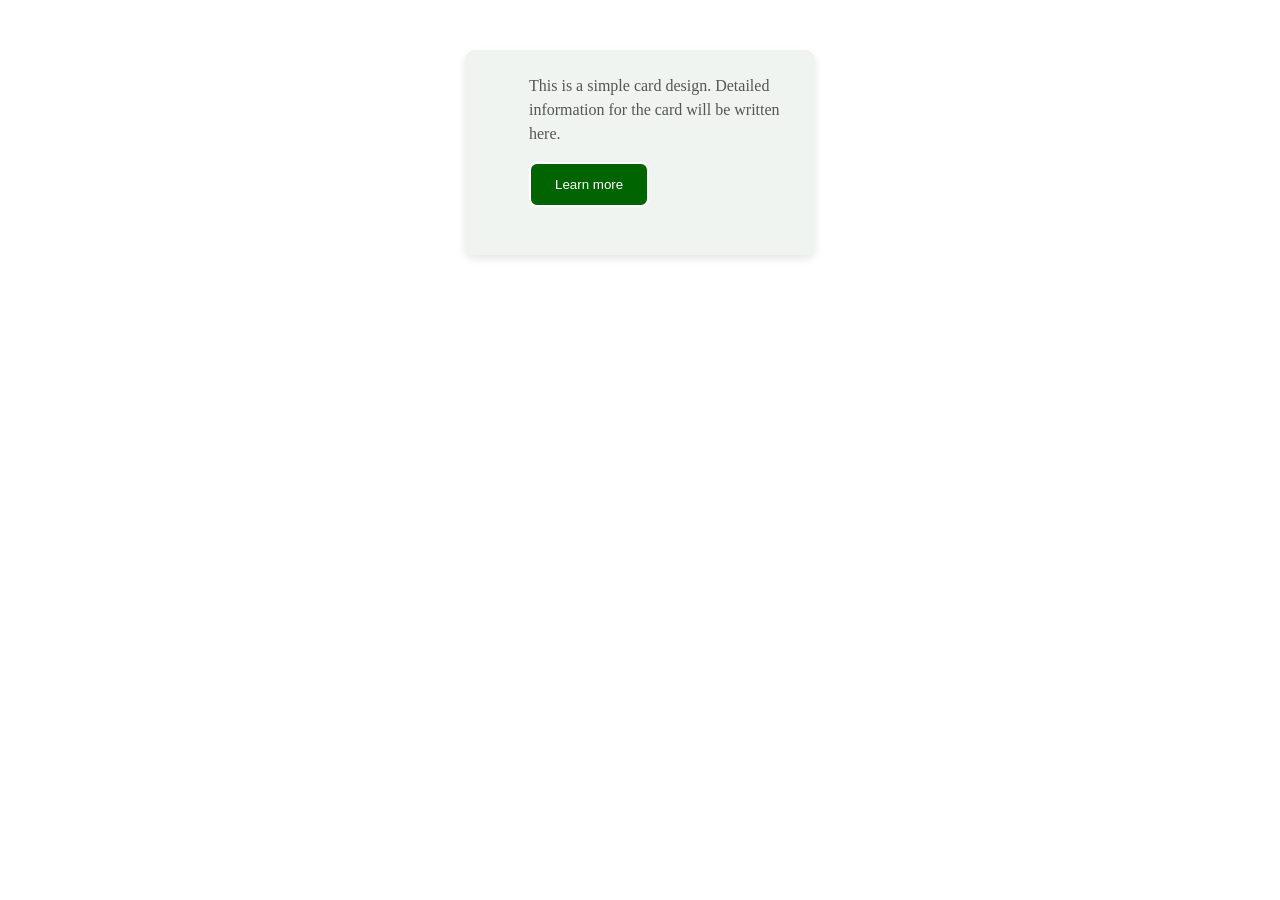
==== HW-7.html @ a47528d8 "add HW-7.html add HW-7.css" ====
<!DOCTYPE html>
<html lang="en">
<head>
    <title>HomeWork-7</title>
    <link rel="stylesheet" href="HW-7.css">
</head>
<body>
        <div id="card">
        <h2></h2>
        <p>This is a simple card design. Detailed information for the card will be written here.</p>
        <button class="btn">Learn more</button>
    </div>
</body>
</html>
---- HW-7.css ----
* {
    margin: 0;
    padding: 0;
    box-sizing: border-box;
}


#card {
    background-color: #f0f4f1;
    width: 350px;
    margin: 50px auto;
    border-radius: 10px;
    box-shadow: 0 4px 8px rgba(0, 0, 0, 0.1);

    padding: 1rem 2rem 3rem 4rem;
}

#card h2 {
    margin-bottom: 0.5rem;
    color: #222;
}

#card p {
    color: #555;
    line-height: 1.5;
}


.btn {
    background-color: darkgreen;
    color: white;
    padding: 0.8rem 1.5rem;
    border: 2px solid white;
    border-radius: 0.5rem;
    margin-top: 1rem;
    cursor: pointer;
}

.btn:hover {
    background-color: #004d00;
}
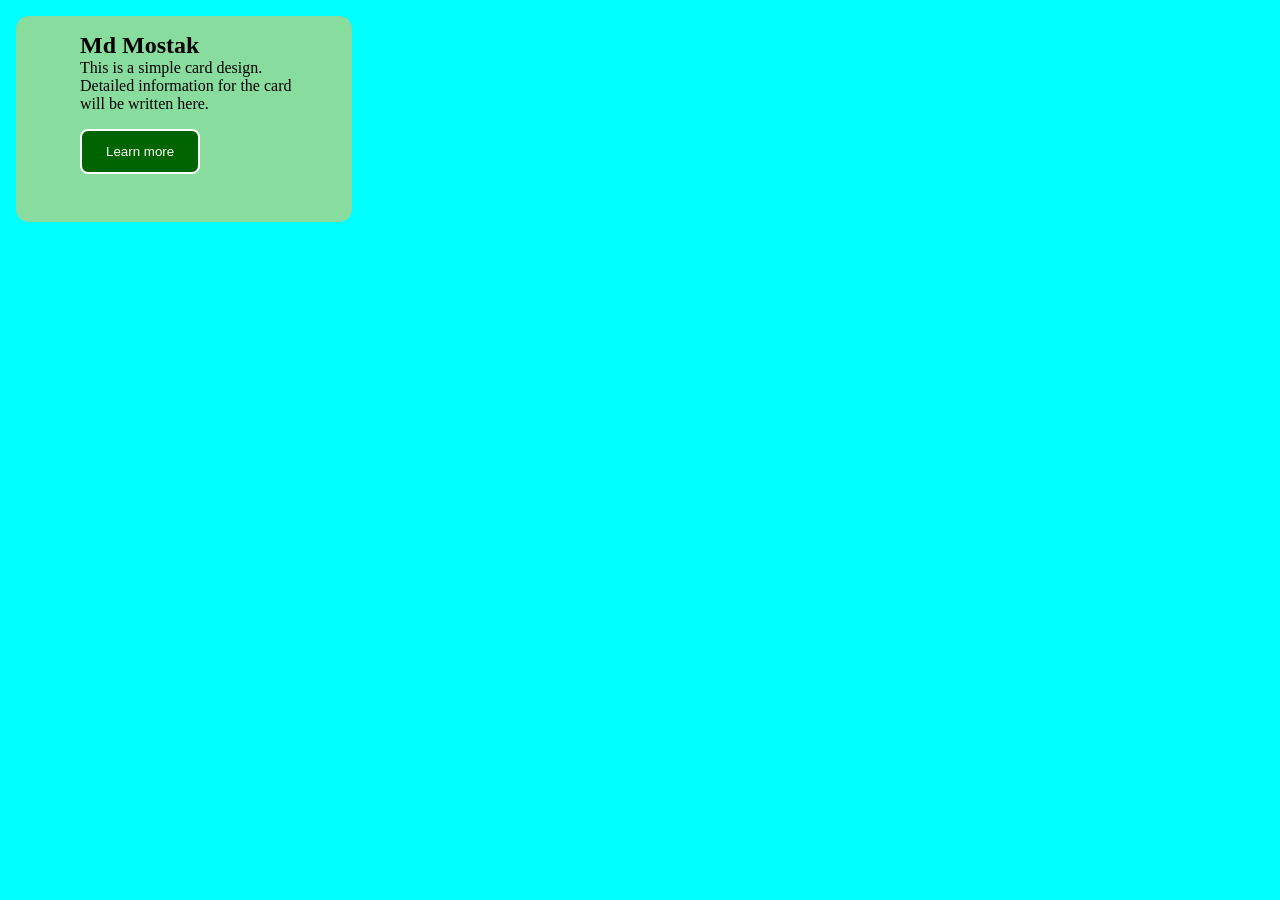
==== commit ece3d8de: "add HW-7.html" ====
--- a/HW-7.html
+++ b/HW-7.html
@@ -6,7 +6,7 @@
 </head>
 <body>
         <div id="card">
-        <h2></h2>
+        <h2>Md Mostak</h2>
         <p>This is a simple card design. Detailed information for the card will be written here.</p>
         <button class="btn">Learn more</button>
     </div>
--- a/HW-7.css
+++ b/HW-7.css
@@ -1,30 +1,18 @@
 * {
     margin: 0;
     padding: 0;
-    box-sizing: border-box;
+}
+body{
+    background: aqua;
 }
 
-
 #card {
-    background-color: #f0f4f1;
-    width: 350px;
-    margin: 50px auto;
-    border-radius: 10px;
-    box-shadow: 0 4px 8px rgba(0, 0, 0, 0.1);
-
+    background-color: #88dc9d;
+    width: 15rem;
+    margin: 1rem;
+    border-radius: .8rem;
     padding: 1rem 2rem 3rem 4rem;
 }
-
-#card h2 {
-    margin-bottom: 0.5rem;
-    color: #222;
-}
-
-#card p {
-    color: #555;
-    line-height: 1.5;
-}
-
 
 .btn {
     background-color: darkgreen;
@@ -33,9 +21,4 @@
     border: 2px solid white;
     border-radius: 0.5rem;
     margin-top: 1rem;
-    cursor: pointer;
 }
-
-.btn:hover {
-    background-color: #004d00;
-}
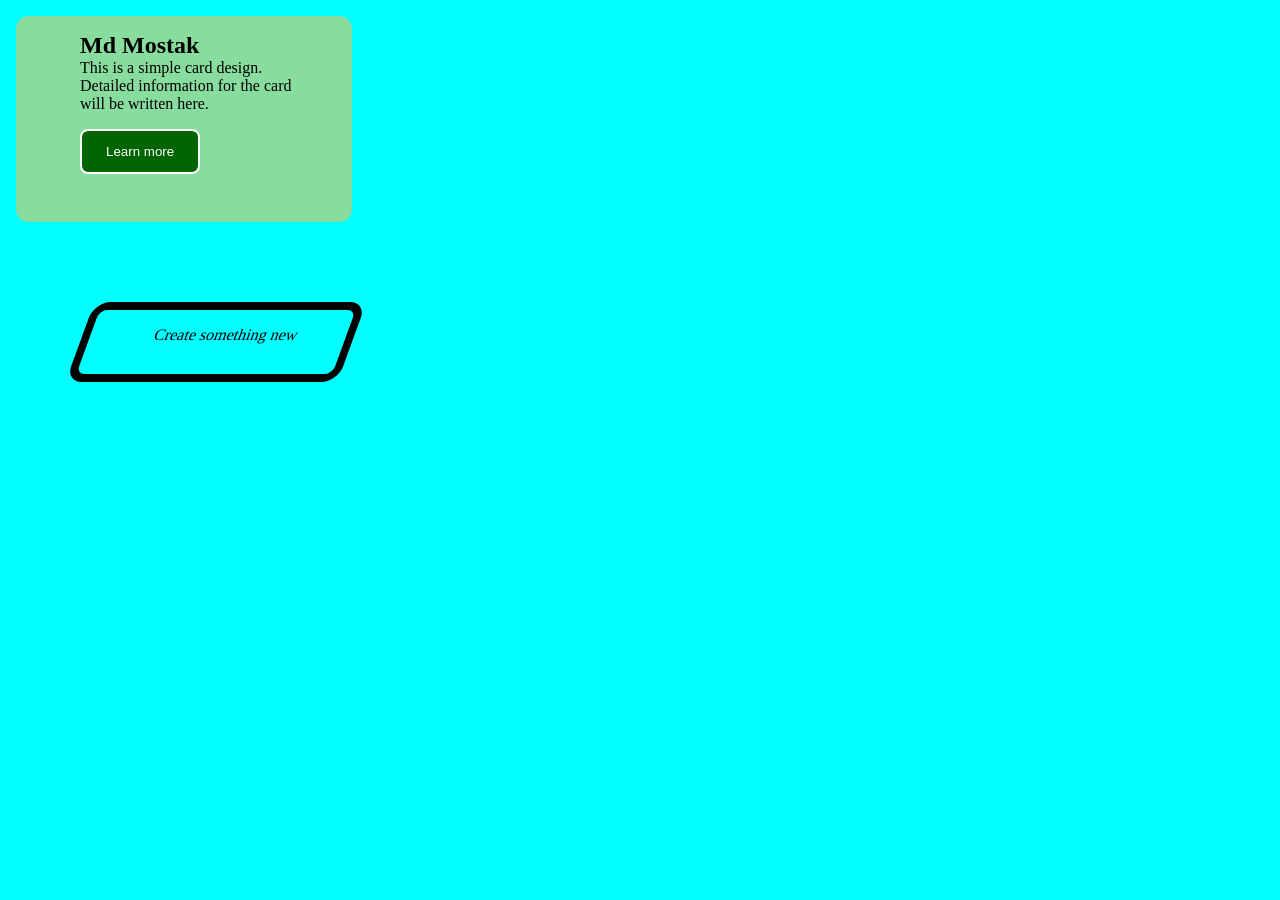
==== commit 0d069e27: "HW-7.css HW-7.html" ====
--- a/HW-7.html
+++ b/HW-7.html
@@ -10,5 +10,8 @@
         <p>This is a simple card design. Detailed information for the card will be written here.</p>
         <button class="btn">Learn more</button>
     </div>
+    <div class="Parallelogram">
+        <p>Create something new</p>
+    </div>
 </body>
 </html>
--- a/HW-7.css
+++ b/HW-7.css
@@ -22,3 +22,15 @@
     border-radius: 0.5rem;
     margin-top: 1rem;
 }
+.Parallelogram{
+    margin: 5rem;
+    height: 4rem;
+    width: 16rem;
+    transform: skewX(-20deg);
+    border: solid .5rem black;
+    border-radius: 1rem;
+}
+.Parallelogram p{
+    padding-left: 4rem;
+    padding-top:1rem;
+}
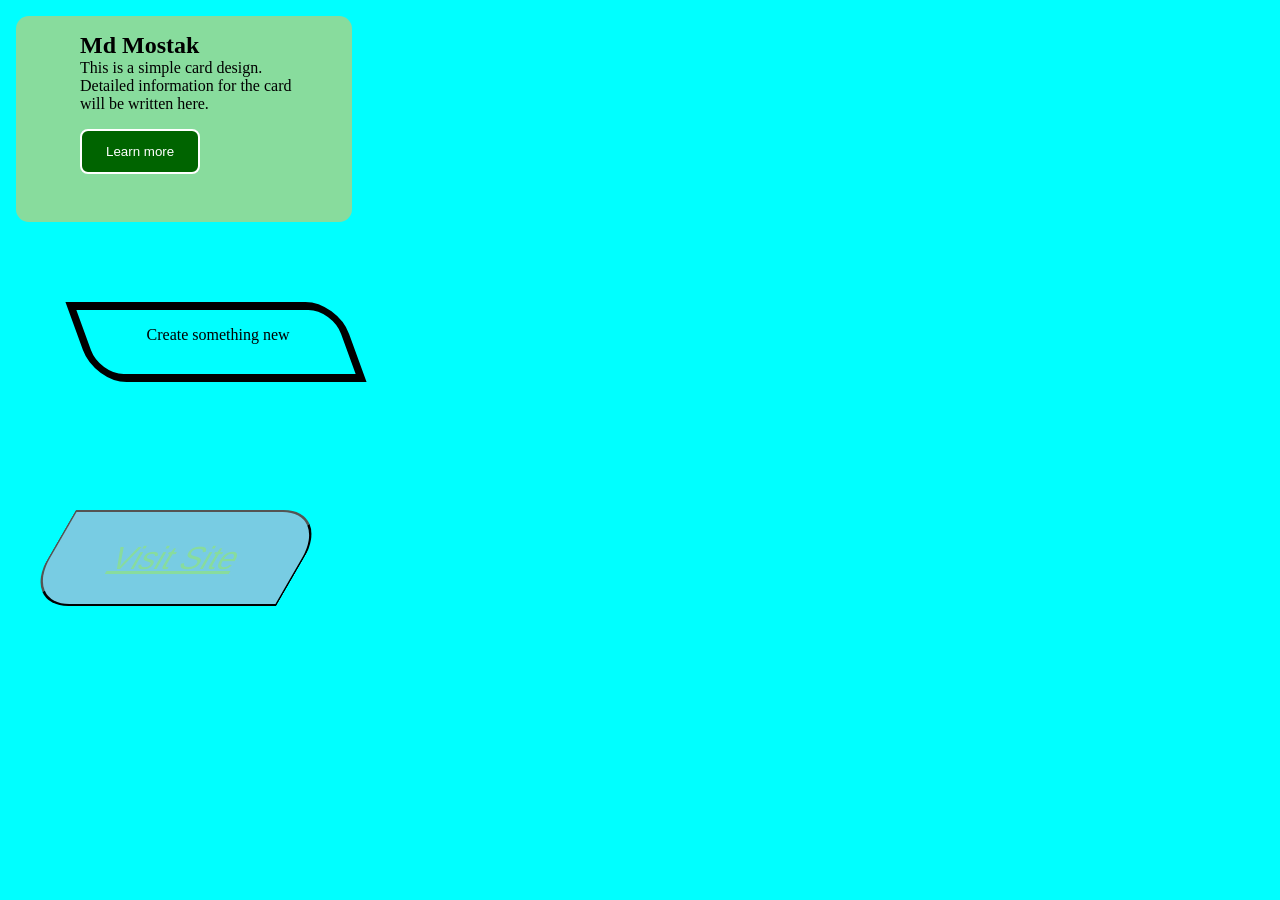
==== commit 67ef98eb: "HW-7.css HW-7.html launch.json" ====
--- a/HW-7.html
+++ b/HW-7.html
@@ -13,5 +13,10 @@
     <div class="Parallelogram">
         <p>Create something new</p>
     </div>
+    <div>
+        <button class="click">
+            <a href="https://github.com/nasrullah3799">Visit Site</a>
+        </button>
+    </div>
 </body>
 </html>
--- a/HW-7.css
+++ b/HW-7.css
@@ -26,11 +26,29 @@
     margin: 5rem;
     height: 4rem;
     width: 16rem;
-    transform: skewX(-20deg);
+    
+    transform: skewX(20deg);
     border: solid .5rem black;
-    border-radius: 1rem;
+    /* border-radius: 1rem; */
+    border-bottom-left-radius: 2rem;
+    border-top-right-radius: 2rem;
 }
 .Parallelogram p{
     padding-left: 4rem;
     padding-top:1rem;
+    transform: skewX(-20deg);
+
+}
+.click{
+    margin: 3rem;
+    height: 6rem;
+    width: 16rem;
+    background-color:rgb(120, 204, 227);
+    color:rgb(132, 201, 248);    transform: skewX(-30deg);
+    border-bottom-left-radius: 3rem;
+    border-top-right-radius: 3rem;
+}
+.click a{
+    font-size: 2rem;
+    color:#88dc9d;
 }
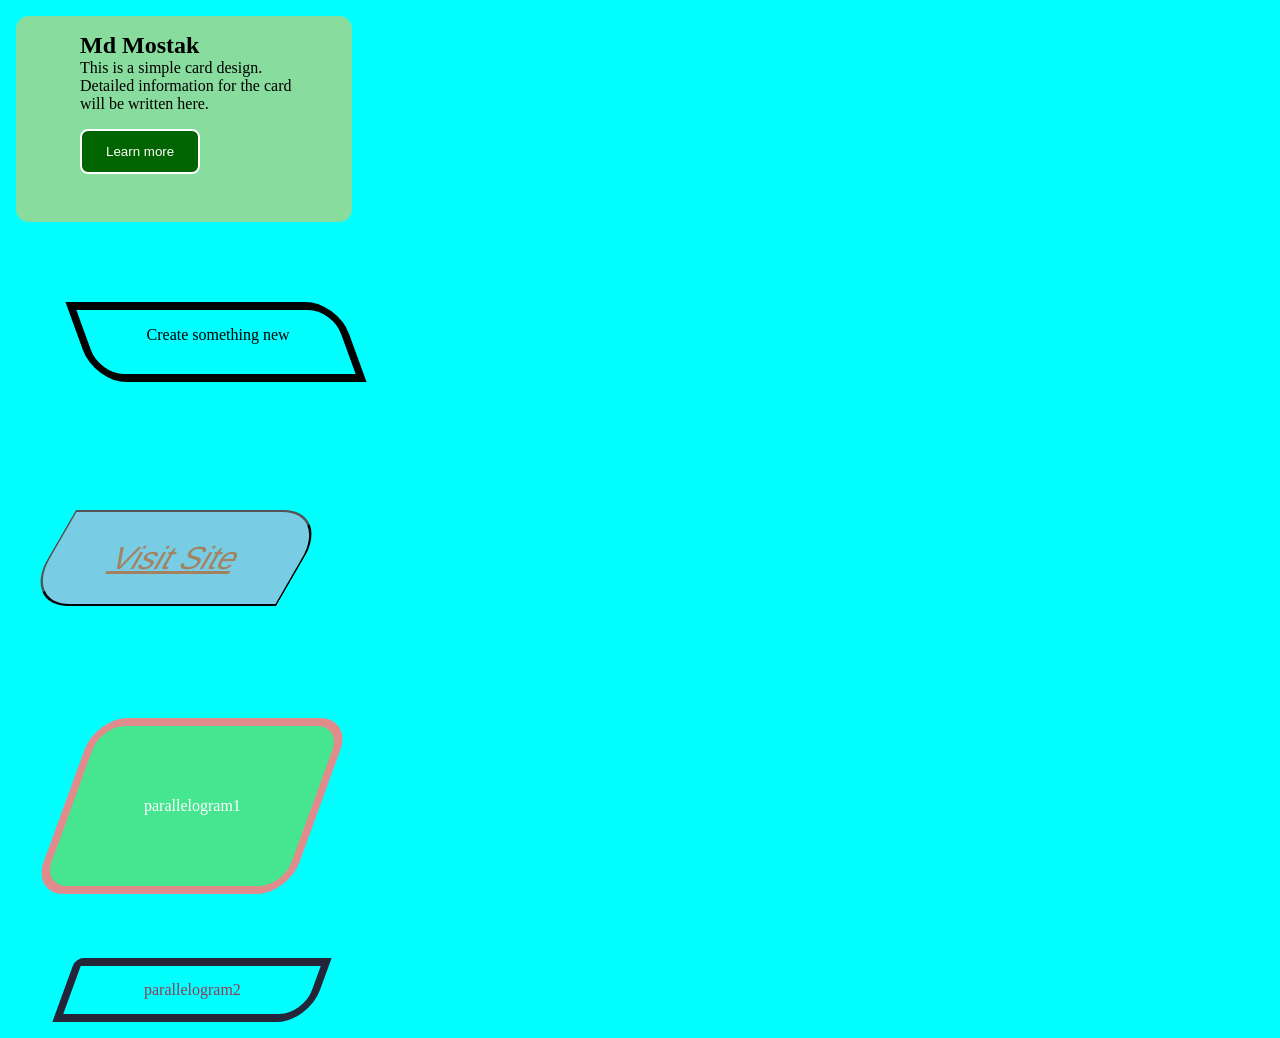
==== commit 9a1b58b9: "HW-7.css HW-7.html" ====
--- a/HW-7.html
+++ b/HW-7.html
@@ -5,7 +5,7 @@
     <link rel="stylesheet" href="HW-7.css">
 </head>
 <body>
-        <div id="card">
+    <div id="card">
         <h2>Md Mostak</h2>
         <p>This is a simple card design. Detailed information for the card will be written here.</p>
         <button class="btn">Learn more</button>
@@ -18,5 +18,11 @@
             <a href="https://github.com/nasrullah3799">Visit Site</a>
         </button>
     </div>
+    <div class="parallelogram1">
+        <span>parallelogram1</span>
+    </div>
+    <div class="parallelogram2">
+        <span>parallelogram2</span>
+    </div>
 </body>
 </html>
--- a/HW-7.css
+++ b/HW-7.css
@@ -50,5 +50,40 @@
 }
 .click a{
     font-size: 2rem;
-    color:#88dc9d;
+    color:#a4825f;
+}
+.parallelogram1 {
+  width: 15rem;
+  height: 10rem;
+  background: #46e590;
+  transform: skewX(-20deg);
+  display: flex;
+  align-items: center;
+  justify-content: center;
+  margin:4rem;
+  border-radius: 2rem;
+  border: .5rem solid rgb(224, 140, 140);
+}
+
+.parallelogram1 span {
+  transform: skewX(20deg); 
+  color: white;
+}
+.parallelogram2{
+    width: 15rem;
+    height: 3rem;
+    background-color: aqua;
+    transform: skewX(-20deg);
+    margin-bottom: 1rem;
+    margin-left: 4rem;
+    border-bottom-right-radius: 2rem;
+    border-top-left-radius: 0.5rem;
+    display:flex;
+    align-items:center;
+    justify-content:center;
+    border: 0.5rem solid rgb(37, 37, 57);
+}
+.parallelogram2 span{
+  transform: skewX(20deg); 
+  color: rgb(146, 60, 85);
 }
